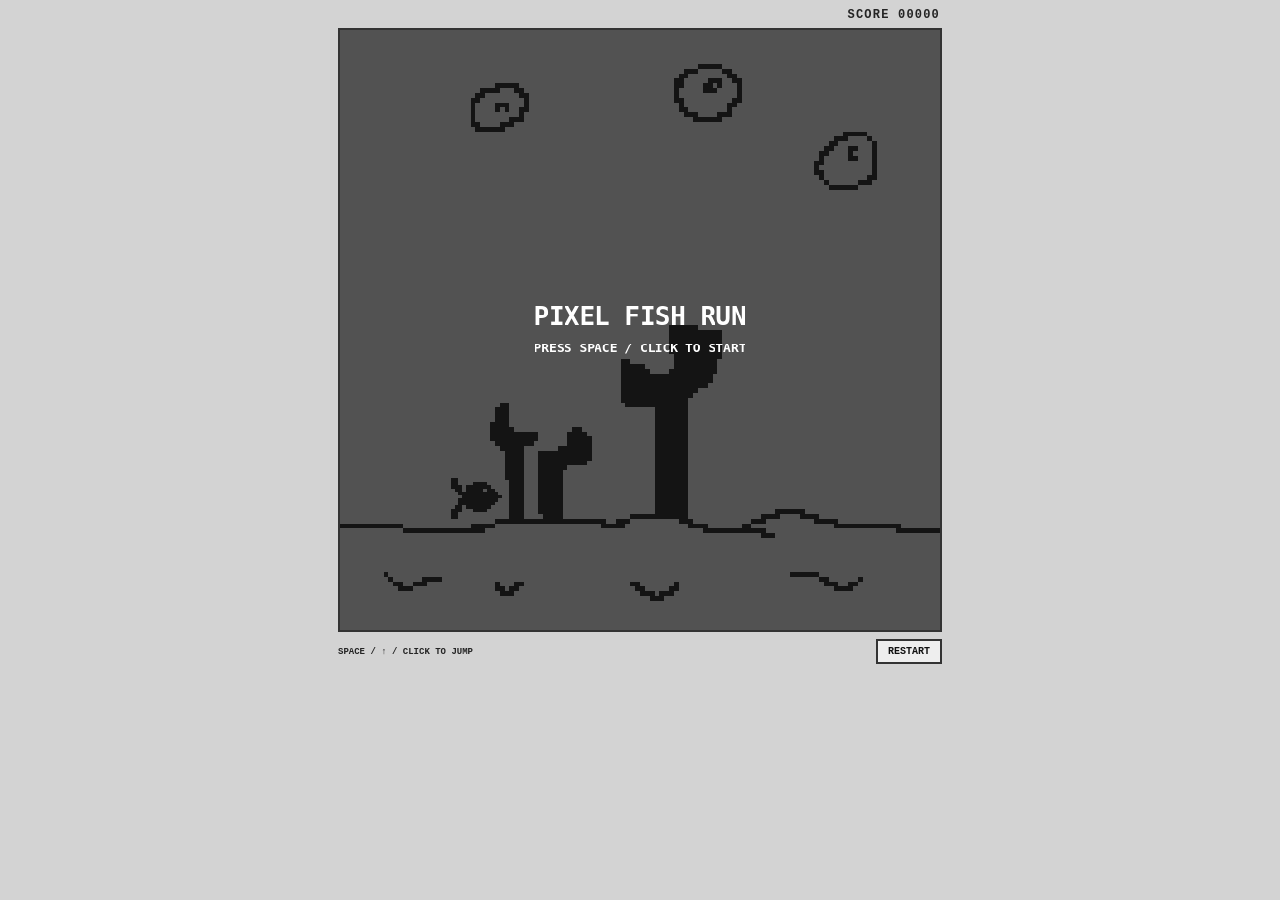
==== fishrun/index.html @ 0088599e "first commit - initial game files" ====
<!DOCTYPE html>
<html lang="en">
<head>
  <meta charset="UTF-8">
  <meta name="viewport" content="width=device-width, initial-scale=1">
  <title>Pixel Fish Run</title>
  <link rel="stylesheet" href="style.css">
  <script src="game.js" defer></script>
</head>
<body>
  <main class="fish-game">
    <div class="score-line" aria-live="polite">SCORE <span id="score">00000</span></div>
    <canvas id="gameCanvas" width="620" height="620" aria-label="Jump over obstacles"></canvas>
    <div class="game-controls">
      <span>SPACE / ↑ / CLICK TO JUMP</span>
      <button id="restartButton" type="button">RESTART</button>
    </div>
  </main>
</body>
</html>
---- fishrun/style.css ----
* {
  box-sizing: border-box;
}

html,
body {
  width: 100%;
  min-height: 100%;
  margin: 0;
  background: #d3d3d3;
  color: #242424;
  font-family: 'Courier New', Courier, monospace;
}

.fish-game {
  width: min(100%, 620px);
  height: 100%;
  margin: 0 auto;
  padding: 8px;
  display: flex;
  flex-direction: column;
  justify-content: center;
}

.score-line {
  padding: 0 2px 6px;
  font-size: 12px;
  font-weight: bold;
  letter-spacing: 0.1em;
  text-align: right;
}

#gameCanvas {
  display: block;
  width: min(100%, calc(100vh - 105px));
  height: auto;
  max-height: calc(100vh - 105px);
  align-self: center;
  border: 2px solid #333;
  background: #fff;
  image-rendering: pixelated;
  touch-action: manipulation;
}

.game-controls {
  display: flex;
  align-items: center;
  justify-content: space-between;
  gap: 8px;
  padding-top: 7px;
  font-size: 9px;
  font-weight: bold;
}

#restartButton {
  padding: 5px 10px;
  border: 2px solid #333;
  background: #eee;
  color: #111;
  font: bold 10px 'Courier New', Courier, monospace;
  cursor: pointer;
}

#restartButton:hover,
#restartButton:focus-visible {
  background: #333;
  color: #fff;
}
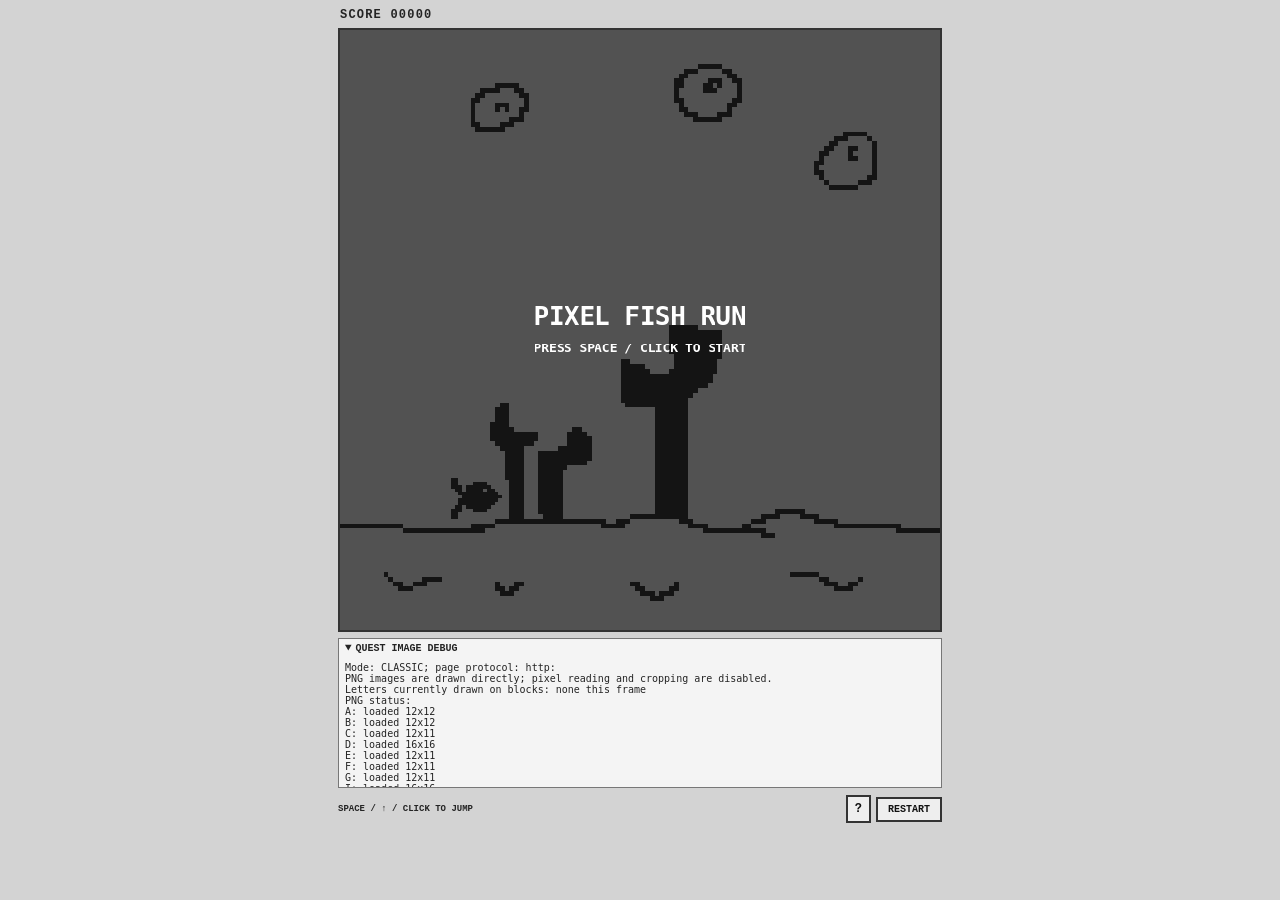
==== commit 7a9cb31c: "fishrun" ====
--- a/fishrun/index.html
+++ b/fishrun/index.html
@@ -9,11 +9,23 @@
 </head>
 <body>
   <main class="fish-game">
-    <div class="score-line" aria-live="polite">SCORE <span id="score">00000</span></div>
+    <div class="score-line" aria-live="polite">
+      <span id="questStatus" hidden></span>
+      <span>SCORE <span id="score">00000</span></span>
+    </div>
     <canvas id="gameCanvas" width="620" height="620" aria-label="Jump over obstacles"></canvas>
+    <details id="questDebug" open>
+      <summary>QUEST IMAGE DEBUG</summary>
+      <pre id="questDebugOutput" aria-live="polite"></pre>
+    </details>
     <div class="game-controls">
-      <span>SPACE / ↑ / CLICK TO JUMP</span>
-      <button id="restartButton" type="button">RESTART</button>
+      <span id="controlsHint">SPACE / ↑ / CLICK TO JUMP</span>
+      <div class="game-control-buttons">
+        <button id="modeHelpButton" type="button" aria-label="Показать режимы игры" aria-expanded="false">?</button>
+        <button id="questModeButton" type="button" hidden>MIND QUEST</button>
+        <button id="classicModeButton" type="button" hidden>CLASSIC</button>
+        <button id="restartButton" type="button">RESTART</button>
+      </div>
     </div>
   </main>
 </body>
--- a/fishrun/style.css
+++ b/fishrun/style.css
@@ -23,18 +23,25 @@
 }
 
 .score-line {
+  display: flex;
+  justify-content: space-between;
+  align-items: center;
+  min-height: 18px;
   padding: 0 2px 6px;
   font-size: 12px;
   font-weight: bold;
   letter-spacing: 0.1em;
-  text-align: right;
+}
+
+#questStatus {
+  text-align: left;
 }
 
 #gameCanvas {
   display: block;
-  width: min(100%, calc(100vh - 105px));
+  width: min(100%, calc(100vh - 230px));
   height: auto;
-  max-height: calc(100vh - 105px);
+  max-height: calc(100vh - 230px);
   align-self: center;
   border: 2px solid #333;
   background: #fff;
@@ -42,8 +49,31 @@
   touch-action: manipulation;
 }
 
+#questDebug {
+  max-height: 150px;
+  margin-top: 6px;
+  overflow: auto;
+  border: 1px solid #777;
+  background: #f4f4f4;
+  font-size: 10px;
+}
+
+#questDebug summary {
+  padding: 4px 6px;
+  font-weight: bold;
+  cursor: pointer;
+}
+
+#questDebugOutput {
+  margin: 0;
+  padding: 4px 6px 6px;
+  white-space: pre-wrap;
+  overflow-wrap: anywhere;
+}
+
 .game-controls {
   display: flex;
+  flex-wrap: wrap;
   align-items: center;
   justify-content: space-between;
   gap: 8px;
@@ -52,7 +82,17 @@
   font-weight: bold;
 }
 
-#restartButton {
+.game-control-buttons {
+  display: flex;
+  align-items: center;
+  gap: 5px;
+  margin-left: auto;
+}
+
+#restartButton,
+#modeHelpButton,
+#questModeButton,
+#classicModeButton {
   padding: 5px 10px;
   border: 2px solid #333;
   background: #eee;
@@ -61,8 +101,24 @@
   cursor: pointer;
 }
 
+#modeHelpButton {
+  min-width: 24px;
+  padding: 5px 7px;
+  font-size: 12px;
+}
+
 #restartButton:hover,
-#restartButton:focus-visible {
+#restartButton:focus-visible,
+#modeHelpButton:hover,
+#modeHelpButton:focus-visible,
+#questModeButton:hover,
+#questModeButton:focus-visible,
+#classicModeButton:hover,
+#classicModeButton:focus-visible {
   background: #333;
   color: #fff;
 }
+
+[hidden] {
+  display: none !important;
+}
